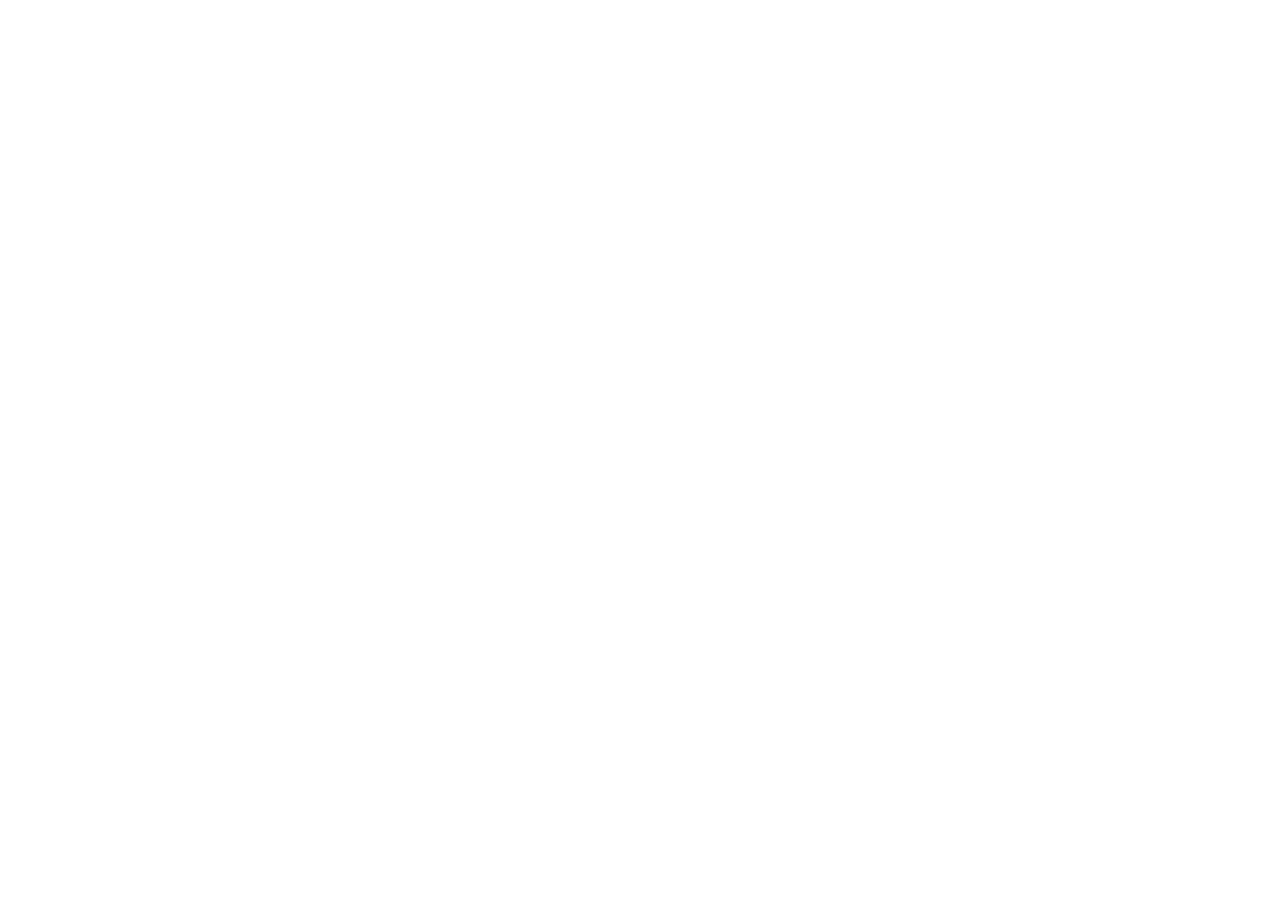
==== Doubts/Doubts.html @ 5712535a "Doubts . html | Doubts . js | Doubts . css linked" ====
<!DOCTYPE html>
<html lang="en">

<head>
    <meta charset="UTF-8">
    <meta http-equiv="X-UA-Compatible" content="IE=edge">
    <meta name="viewport" content="width=device-width, initial-scale=1.0">
    <title>Doubts</title>
    <link rel="stylsheet" href="Doubts.css">
</head>

<body>
    <script src="Doubts.js"></script>
</body>

</html>
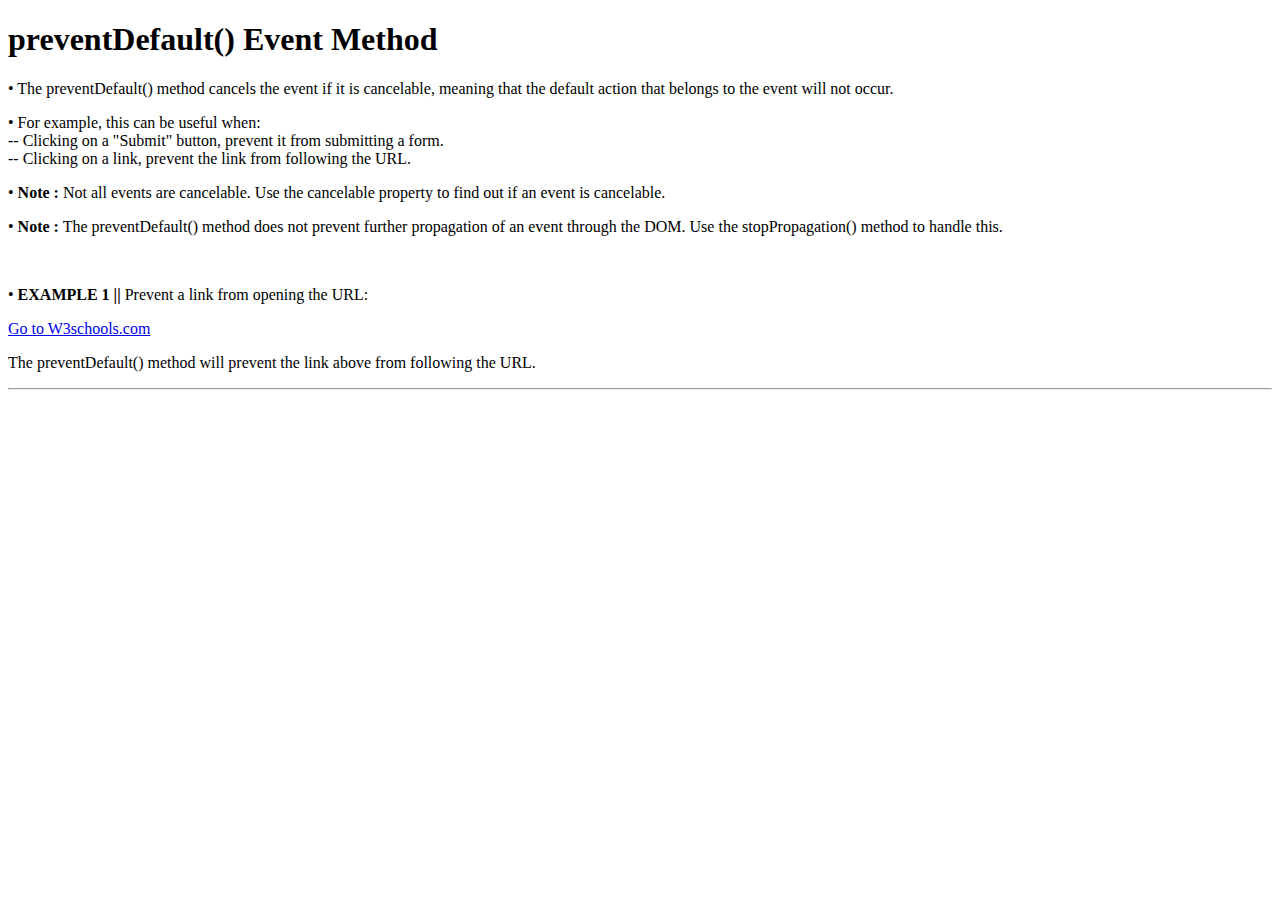
==== commit e38eabe1: "preventDefault() Event Method added" ====
--- a/Doubts/Doubts.html
+++ b/Doubts/Doubts.html
@@ -6,10 +6,27 @@
     <meta http-equiv="X-UA-Compatible" content="IE=edge">
     <meta name="viewport" content="width=device-width, initial-scale=1.0">
     <title>Doubts</title>
-    <link rel="stylsheet" href="Doubts.css">
+    <link rel="stylesheet" href="Doubts.css">
 </head>
 
 <body>
+    <!-- preventDefault() Event Method -->
+    <h1>preventDefault() Event Method</h1>
+    <p>• The preventDefault() method cancels the event if it is cancelable, meaning that the default action that belongs to the event will not occur.</p>
+    <p>• For example, this can be useful when:
+        <br> -- Clicking on a "Submit" button, prevent it from submitting a form.
+        <br> -- Clicking on a link, prevent the link from following the URL.
+    </p>
+    <p>• <strong>Note :</strong> Not all events are cancelable. Use the cancelable property to find out if an event is cancelable. </p>
+    <p>• <strong>Note :</strong> The preventDefault() method does not prevent further propagation of an event through the DOM. Use the stopPropagation() method to handle this.</p>
+    <br>
+
+    <!-- EXAMPLE 1 || -->
+    <p>• <strong>EXAMPLE 1 ||</strong> Prevent a link from opening the URL:</p>
+    <a id="myAnchor" href="https://w3schools.com/">Go to W3schools.com</a>
+    <p>The preventDefault() method will prevent the link above from following the URL.</p>
+    <hr>
+
     <script src="Doubts.js"></script>
 </body>
 
